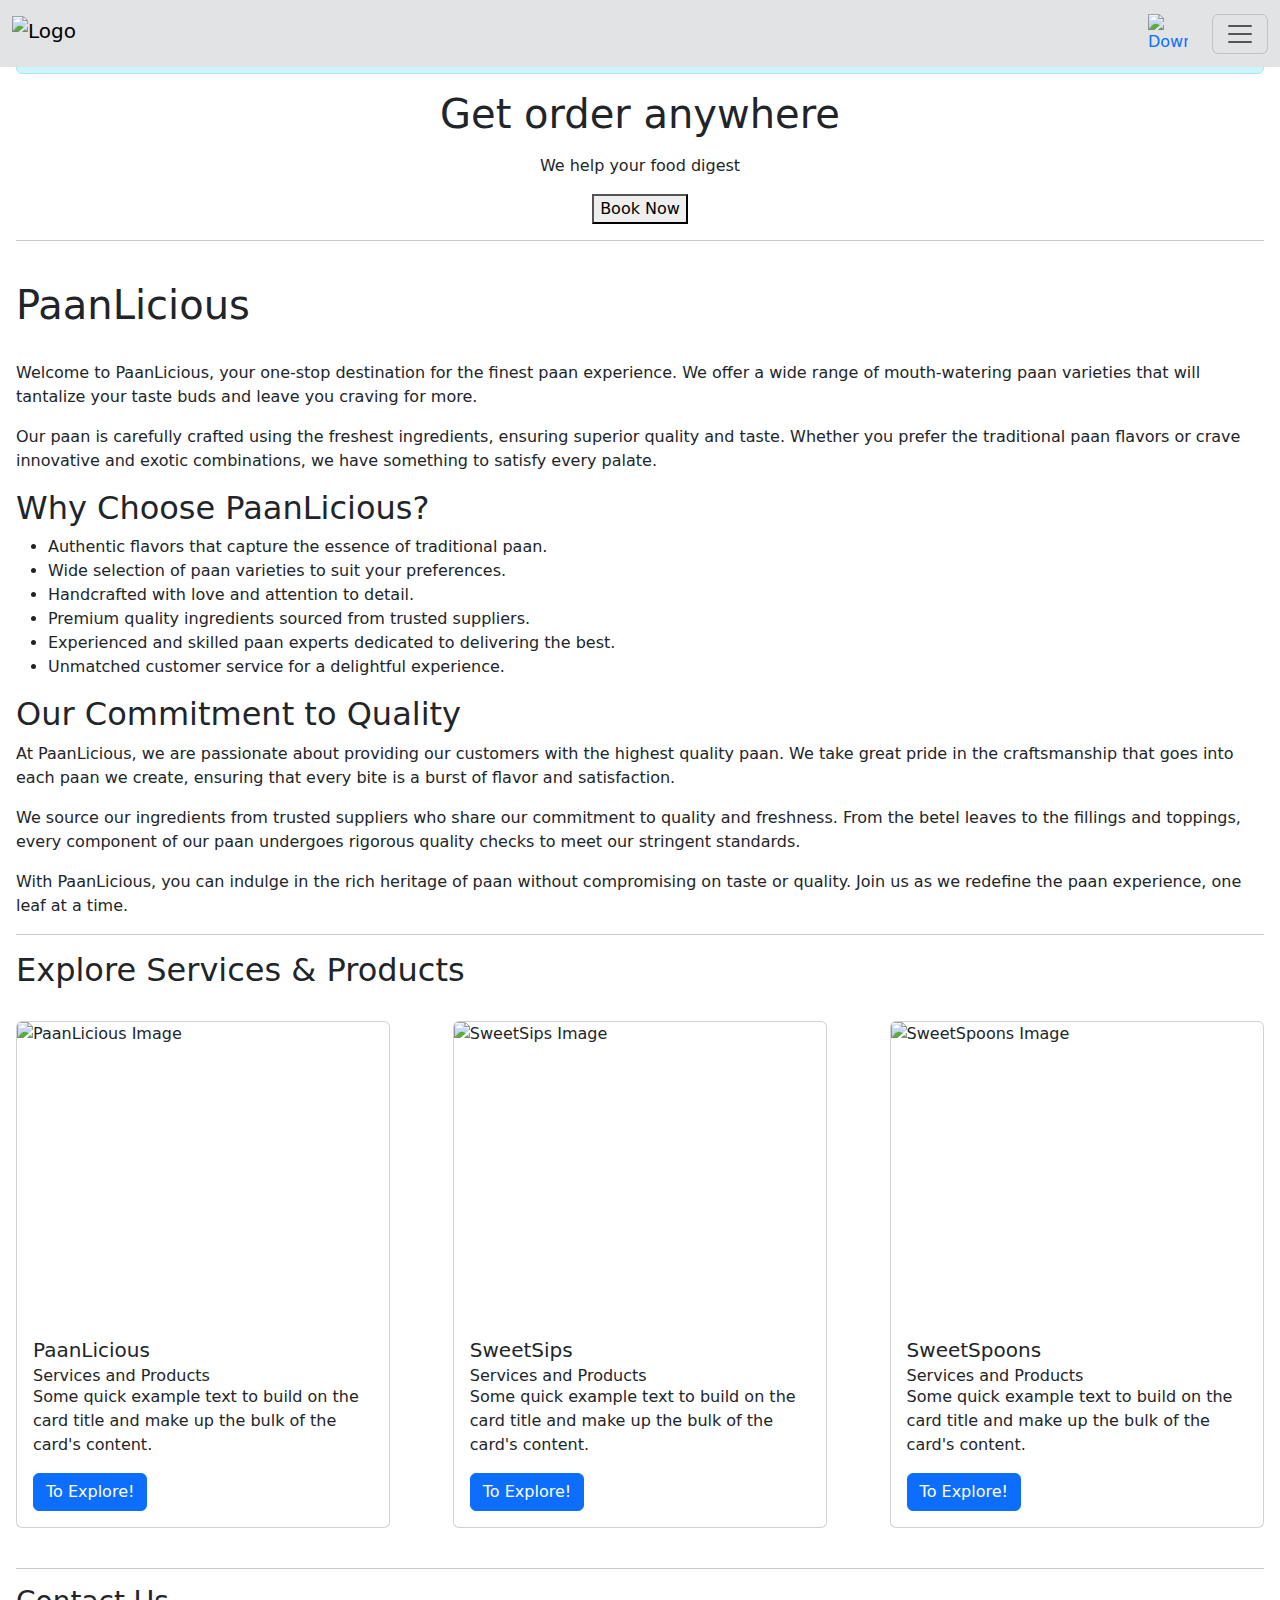
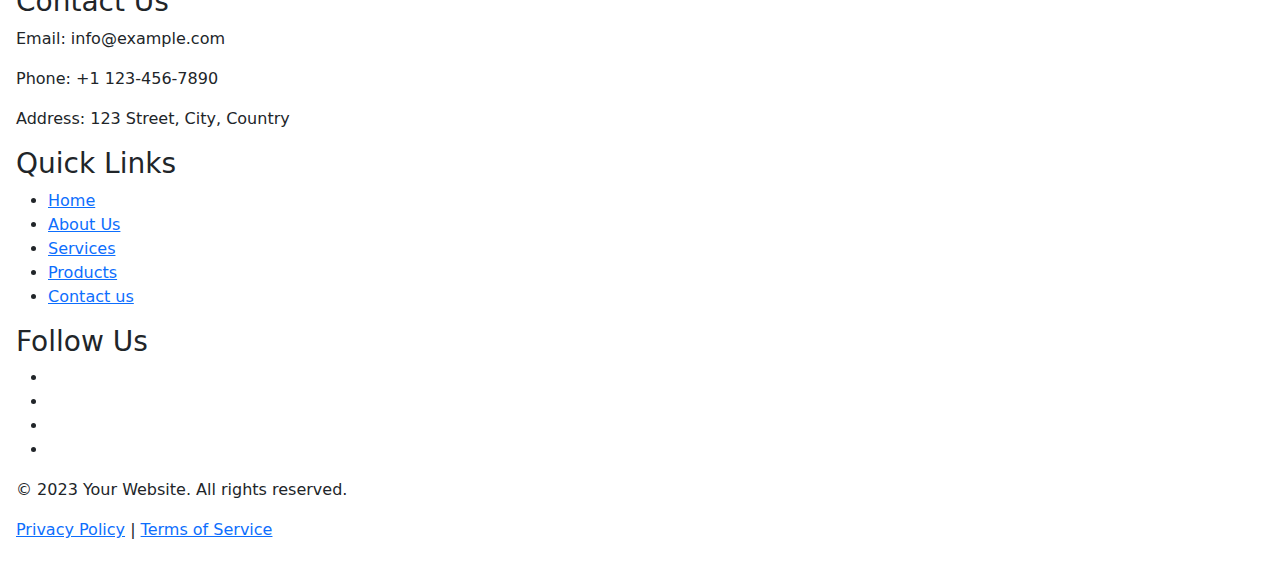
==== index.html @ 0240921f "Add files via upload" ====
<!DOCTYPE html>
<html lang="en">

<head>
    <meta charset="UTF-8">
    <meta http-equiv="X-UA-Compatible" content="IE=edge">
    <meta name="viewport" content="width=device-width, initial-scale=1.0">
    <link href="https://cdn.jsdelivr.net/npm/bootstrap@5.3.0/dist/css/bootstrap.min.css" rel="stylesheet">
    <link href="https://getbootstrap.com/docs/5.3/assets/css/docs.css" rel="stylesheet">
    <link rel="stylesheet" href="https://fonts.googleapis.com/css2?family=Material+Symbols+Outlined:opsz,wght,FILL,GRAD@20..48,100..700,0..1,-50..200" />
    <script src="https://cdn.jsdelivr.net/npm/bootstrap@5.3.0/dist/js/bootstrap.bundle.min.js"></script>
    <link rel="stylesheet" href="CSS/index.css">
    <script src="https://kit.fontawesome.com/20c5629a29.js" crossorigin="anonymous"></script>
    <!--A Title-->
    <title>PAANLICIOUS</title>
    <!--For Favicon-->
    <link rel="icon" type="image/jpg" href="images/logo 3.jpg">
    <style>
        .card-container {
            display: flex;
            justify-content: space-between;
        }

        .card {
            flex-basis: 30%;
        }
        
    
    </style>
</head>

<body class="p-3 m-0 border-0 bd-example m-0 border-0">
    <nav class="navbar bg-secondary-subtle fixed-top">
        <div class="container-fluid">

            <a class="navbar-brand" href="index.html">
                <img src="images/logo-4.jpeg" alt="Logo" width="200" height="38" class="d-inline-block align-text-top">
            </a>
            <div class="d-flex">
                <a class="material-symbols-rounded me-4 mb-2 mb-sm-0" href="Docs/sivananda adhaar (2).pdf" target="_blank" download="Paanlicious Brochure">
                    <img src="images/Download button.png" alt="Download Brochure logo" width="40" height="40" class="d-inline-block">
                </a>
                <button class="navbar-toggler" type="button" data-bs-toggle="offcanvas" data-bs-target="#offcanvasNavbar" aria-controls="offcanvasNavbar" aria-label="Toggle navigation">
                    <span class="navbar-toggler-icon"></span>
                </button>
            </div>
                
                
            <div class="offcanvas offcanvas-end" tabindex="-1" id="offcanvasNavbar" aria-labelledby="offcanvasNavbarLabel">
                <div class="offcanvas-header bg-secondary-subtle">
                    <h5 class="offcanvas-title" id="offcanvasNavbarLabel">MENU</h5>
                    <button type="button" class="btn-close" data-bs-dismiss="offcanvas" aria-label="Close"></button>
                </div>

                <div class="offcanvas-body">
                    <ul class="navbar-nav justify-content-end flex-grow-1 pe-3">
                        <li class="nav-item">
                        <a class="nav-link" aria-current="page" href="MyProfile.html">My Profile</a>                        </li>
                        <li class="nav-item">
                        <a class="nav-link" href="#">Order History</a>
                        </li>
                        <li class="nav-item dropdown">
                            <a class="nav-link dropdown-toggle" href="#" role="button" data-bs-toggle="dropdown" aria-expanded="false">
                                Explore Products & Services
                            </a>
                            <ul class="dropdown-menu">
                                <li><a class="dropdown-item" href="PaanLicious.html">PaanLicious</a></li>
                                <li><a class="dropdown-item" href="SweetSips.html">SweetSips</a></li>
                                <li><a class="dropdown-item" href="SweetSpoons.html">SweetSpoons</a></li>
                            </ul>
                        </li>
                        <li class="nav-item">
                            <a class="nav-link" href="AboutUs.html">About Us</a>
                        </li>
                        <li class="nav-item">
                            <a class="nav-link" href="ContactUs.html">Contact Us</a>
                        </li>
                    </ul>
                        <form class="d-flex mt-3" role="search">
                            <input class="form-control me-2" type="search" placeholder="Search" aria-label="Search">
                            <button class="btn btn-outline-info" type="submit">Search</button>
                        </form>
                </div>
            </div>
        </div>
    </nav>
    <header>
        <!--Alert message-->
        <div class="alert alert-info alert-dismissible fade show" role="alert">
            <strong>Hey buddy!</strong> first it's better to download and check our Brochure on the top.
            <button type="button" class="btn-close" data-bs-dismiss="alert" aria-label="Close"></button>
        </div>
        <!--center Banner-->
        <div class="banner-section-bg-container d-flex justify-content-center flex-column">
            <div class="text-center">
                <h1 class="banner-heading mb-3">Get order anywhere</h1>
                <p class="banner-caption">We help your food digest</p>
                <button class="custom-outline-button">Book Now</button>
            </div>
        </div>
    </header><hr><br>
    <!--why choose us-->
    </div>
    <h1>PaanLicious</h1>
    <br>
    <p>Welcome to PaanLicious, your one-stop destination for the finest paan experience. We offer a wide range of mouth-watering paan varieties that will tantalize your taste buds and leave you craving for more.</p>
    <p>Our paan is carefully crafted using the freshest ingredients, ensuring superior quality and taste. Whether you prefer the traditional paan flavors or crave innovative and exotic combinations, we have something to satisfy every palate.</p>
    <div class="benefits">
    <h2>Why Choose PaanLicious?</h2>
    <ul>
        <li>Authentic flavors that capture the essence of traditional paan.</li>
        <li>Wide selection of paan varieties to suit your preferences.</li>
        <li>Handcrafted with love and attention to detail.</li>
        <li>Premium quality ingredients sourced from trusted suppliers.</li>
        <li>Experienced and skilled paan experts dedicated to delivering the best.</li>
        <li>Unmatched customer service for a delightful experience.</li>
    </ul>
    </div>
    <div class="disadvantages">
    <h2>Our Commitment to Quality</h2>
    <p>At PaanLicious, we are passionate about providing our customers with the highest quality paan. We take great pride in the craftsmanship that goes into each paan we create, ensuring that every bite is a burst of flavor and satisfaction.</p>
    <p>We source our ingredients from trusted suppliers who share our commitment to quality and freshness. From the betel leaves to the fillings and toppings, every component of our paan undergoes rigorous quality checks to meet our stringent standards.</p>
    <p>With PaanLicious, you can indulge in the rich heritage of paan without compromising on taste or quality. Join us as we redefine the paan experience, one leaf at a time.</p>
    </div>
    <hr>
    <!--Place holders-->
    <div class="explore">
        <h2>Explore Services & Products</h2>
        <br>
        <div class="card-container">
            <div class="card">
                <img src="images/paan.jpg" height="300" class="card-img-top" alt="PaanLicious Image">
                <div class="card-body">
                    <h5 class="card-title">PaanLicious</h5>
                    <h6 class="card-subtitle">Services and Products</h6>
                    <p class="card-text">Some quick example text to build on the card title and make up the bulk of the card's content.</p>
                    <a href="PaanLicious.html" class="btn btn-primary">To Explore!</a>
                </div>
            </div>
            <div class="card">
                <img src="images/PaanLicious is an en (7).jpg" height="300" class="card-img-top" alt="SweetSips Image">
                <div class="card-body">
                    <h5 class="card-title">SweetSips</h5>
                    <h6 class="card-subtitle">Services and Products</h6>
                    <p class="card-text">Some quick example text to build on the card title and make up the bulk of the card's content.</p>
                    <a href="SweetSips.html" class="btn btn-primary">To Explore!</a>
                </div>
            </div>
            <div class="card">
                <img src="images/a variety of icecrea (1).jpg" height="300" class="card-img-top" alt="SweetSpoons Image">
                <div class="card-body">
                    <h5 class="card-title">SweetSpoons</h5>
                    <h6 class="card-subtitle">Services and Products</h6>
                    <p class="card-text">Some quick example text to build on the card title and make up the bulk of the card's content.</p>
                    <a href="SweetSpoons.html" class="btn btn-primary">To Explore!</a>
                </div>
            </div>
        </div>
    </div>
    <br><hr>
    <footer >
        <div class="footer-content">
          <div class="footer-contact">
            <h3>Contact Us</h3>
            <p>Email: info@example.com</p>
            <p>Phone: +1 123-456-7890</p>
            <p>Address: 123 Street, City, Country</p>
          </div>
          <div class="footer-links">
            <h3>Quick Links</h3>
            <ul>
              <li><a href="Test0.html">Home</a></li>
              <li><a href="AboutUs.html">About Us</a></li>
              <li><a href="PaanLicious.html">Services</a></li>
              <li><a href="PaanLicious.html">Products</a></li>

              <li><a href="ContactUs.html">Contact us</a></li>
            </ul>
          </div>
          <div class="footer-social">
            <h3>Follow Us</h3>
            <ul>
              <li><a href="https://facebook.com"><i class="fab fa-facebook"></i></a></li>
              <li><a href="https://twitter.com"><i class="fab fa-twitter"></i></a></li>
              <li><a href="https://instagram.com"><i class="fab fa-instagram"></i></a></li>
              <li><a href="https://linkedin.com"><i class="fab fa-linkedin"></i></a></li>
            </ul>
          </div>
        </div>
        <div class="footer-bottom">
          <p>&copy; 2023 Your Website. All rights reserved.</p>
          <p><a href="/privacy">Privacy Policy</a> | <a href="/terms">Terms of Service</a></p>
        </div>
      </footer>
      

</body>

</html>
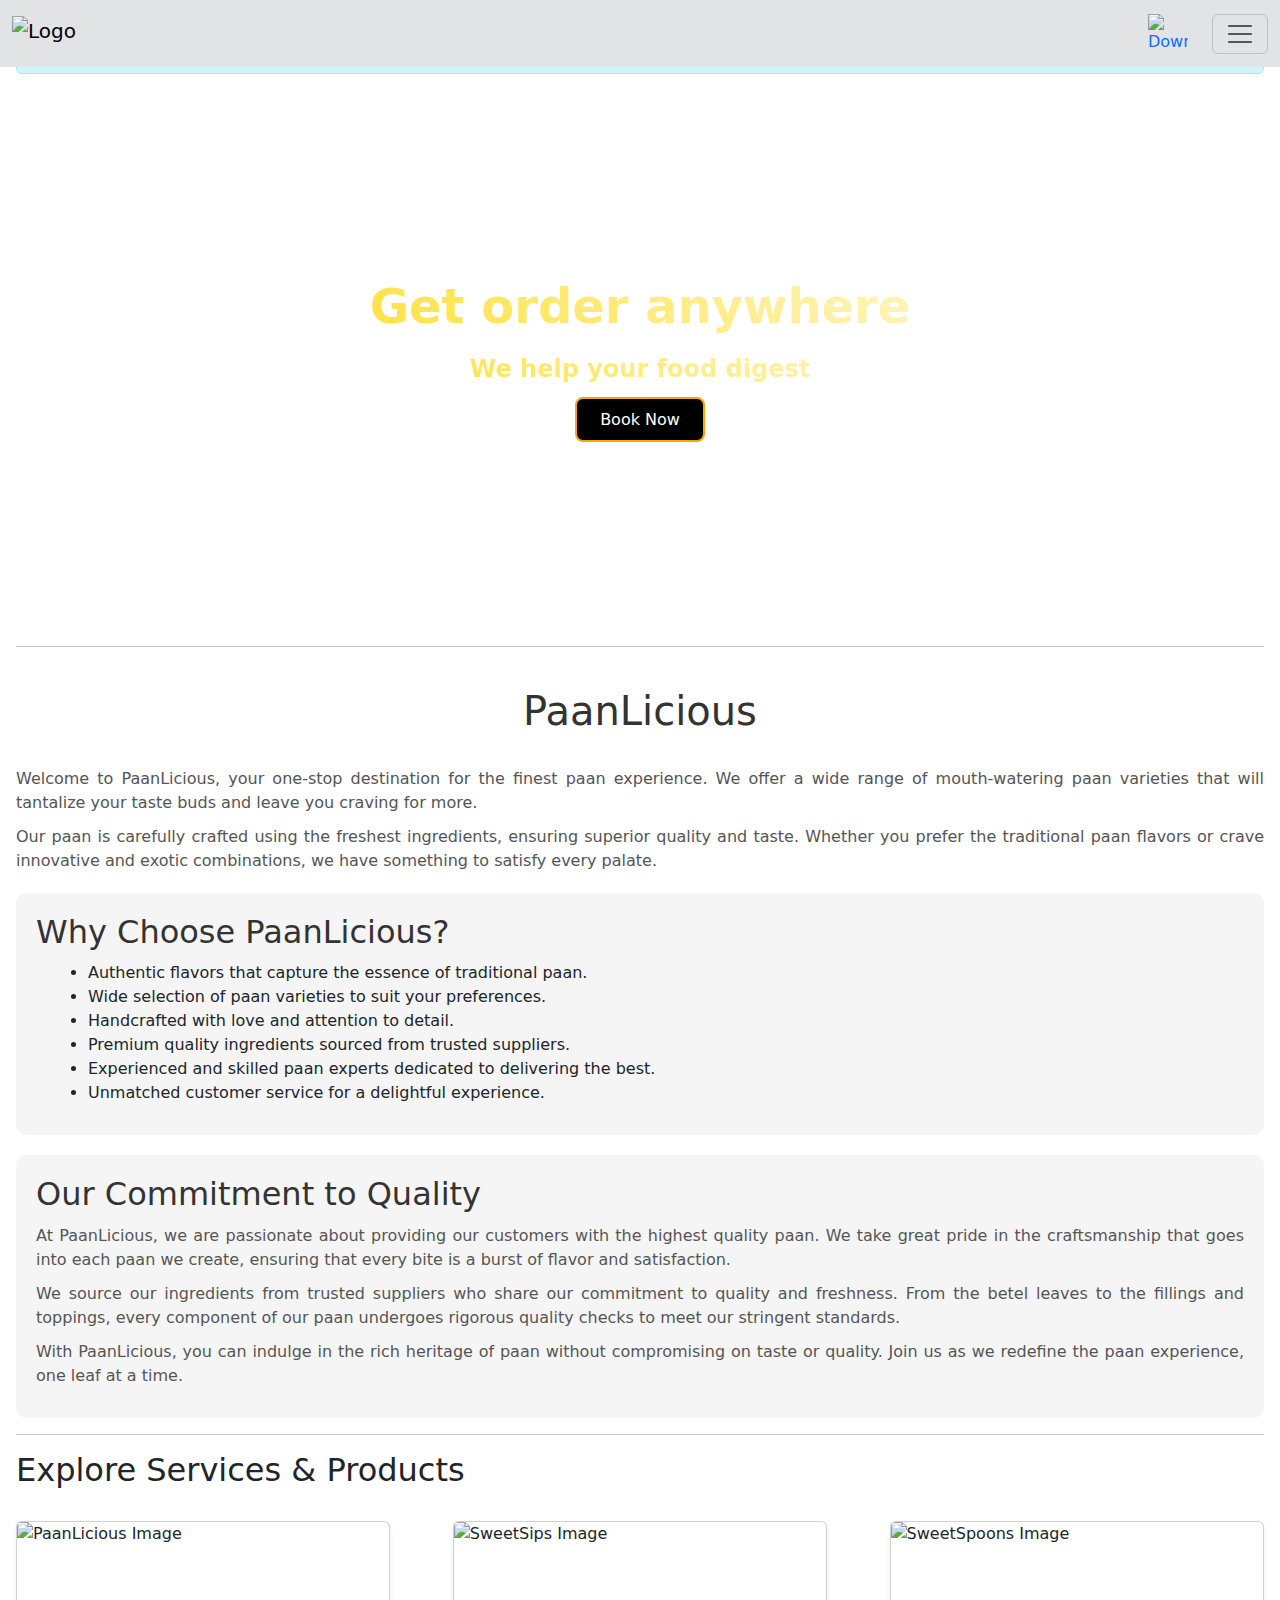
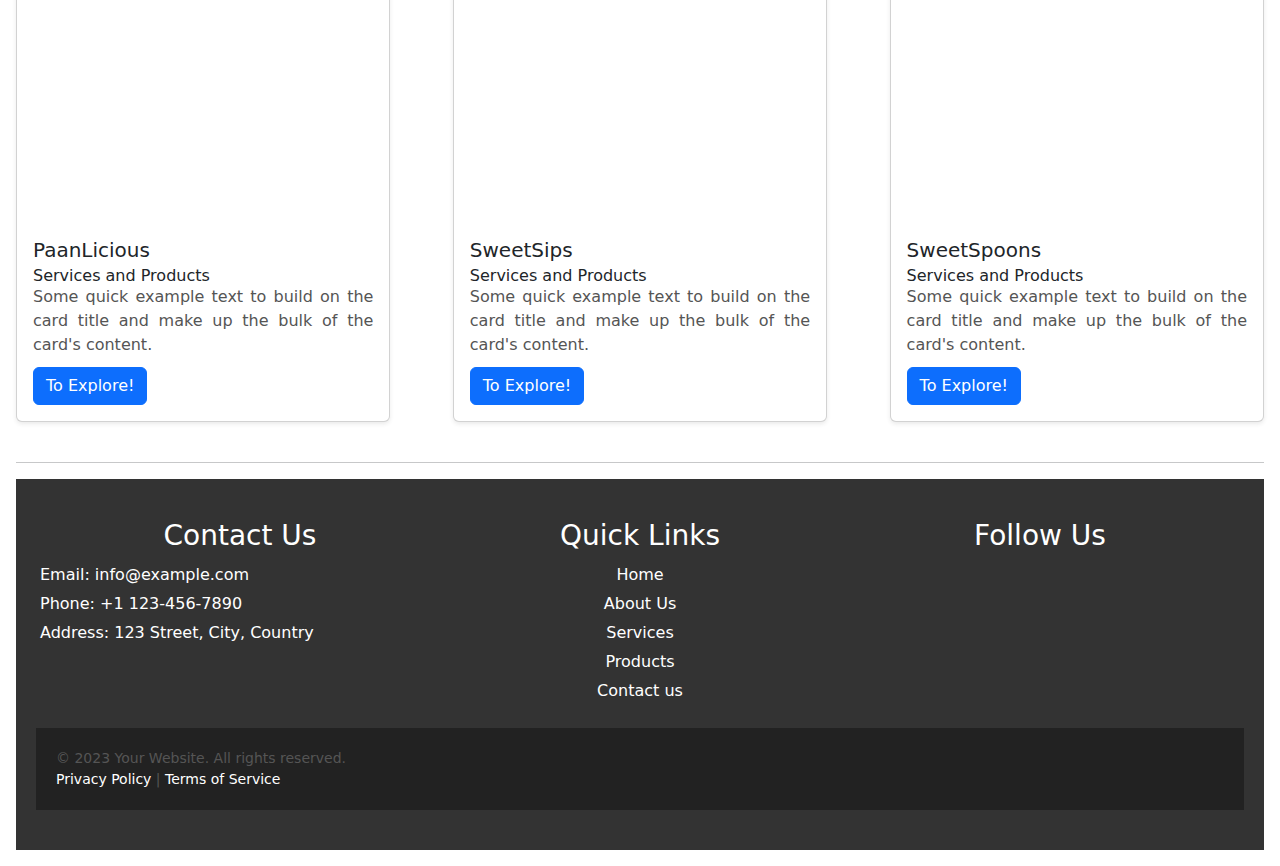
==== commit a27ad7c8: "Update index.html" ====
--- a/index.html
+++ b/index.html
@@ -9,7 +9,7 @@
     <link href="https://getbootstrap.com/docs/5.3/assets/css/docs.css" rel="stylesheet">
     <link rel="stylesheet" href="https://fonts.googleapis.com/css2?family=Material+Symbols+Outlined:opsz,wght,FILL,GRAD@20..48,100..700,0..1,-50..200" />
     <script src="https://cdn.jsdelivr.net/npm/bootstrap@5.3.0/dist/js/bootstrap.bundle.min.js"></script>
-    <link rel="stylesheet" href="CSS/index.css">
+    <link rel="stylesheet" href="index.css">
     <script src="https://kit.fontawesome.com/20c5629a29.js" crossorigin="anonymous"></script>
     <!--A Title-->
     <title>PAANLICIOUS</title>
--- a/index.css
+++ b/index.css
@@ -0,0 +1,315 @@
+@import url("https://fonts.googleapis.com/css2?family=Bree+Serif&family=Caveat:wght@400;700&family=Lobster&family=Monoton&family=Open+Sans:ital,wght@0,400;0,700;1,400;1,700&family=Playfair+Display+SC:ital,wght@0,400;0,700;1,700&family=Playfair+Display:ital,wght@0,400;0,700;1,700&family=Roboto:ital,wght@0,400;0,700;1,400;1,700&family=Source+Sans+Pro:ital,wght@0,400;0,700;1,700&family=Work+Sans:ital,wght@0,400;0,700;1,700&display=swap");
+
+.banner-section-bg-container {
+    background-image: url("../images/PaanLicious\ is\ an\ en\ \(4\).jpg");
+    height: 60vh;
+    background-size: cover;
+}
+
+.banner-heading {
+    background: linear-gradient(51deg,#ffd700, #ffffff);
+    -webkit-background-clip: text;
+    -webkit-text-fill-color: transparent;
+    font-size: 48px;
+    font-weight: bold;
+    
+}
+p {
+    color: #555;
+    text-align: justify;
+    line-height: 1.5;
+    margin-bottom: 10px;
+  }
+
+  .benefits {
+    background-color: #f5f5f5;
+    padding: 20px;
+    text-align: justify;
+    border-radius: 10px;
+    margin-top: 20px;
+  }
+
+  .benefits h2 {
+    color: #333;
+    text-align: justify;
+    margin-bottom: 10px;
+  }
+
+  .benefits ul {
+    list-style-type: disc;
+    margin-left: 20px;
+    margin-bottom: 10px;
+  }
+
+  .disadvantages {
+    background-color: #f5f5f5;
+    padding: 20px;
+    text-align: justify;
+    border-radius: 10px;
+    margin-top: 20px;
+  }
+
+  .disadvantages h2 {
+    color: #333;
+    margin-bottom: 10px;
+  }
+
+  .disadvantages ul {
+    list-style-type: disc;
+    margin-left: 20px;
+    margin-bottom: 10px;
+  }
+  .back-button-icon {
+    margin-right: 5px;
+  }
+
+  .back-button:hover {
+    background-color: #555;
+  }
+  h1 {
+    color: #333;
+    text-align: center;
+  }
+
+  .content {
+    background-color: #fff;
+    border-radius: 10px;
+    padding: 20px;
+    margin-bottom: 20px;
+    box-shadow: 0 2px 5px rgba(0, 0, 0, 0.1);
+  }
+
+  .note {
+    background-color: #fce8e8;
+    color: #cc0000;
+    text-align: justify;
+    padding: 10px;
+    border-radius: 5px;
+    margin-top: 20px;
+    font-weight: bold;
+  }
+
+.banner-caption {
+    background: linear-gradient(51deg,#ffd700, #ffffff);
+    -webkit-background-clip: text;
+    -webkit-text-fill-color: transparent;
+    font-size: 24px;
+    text-align: center;
+    font-weight: bold;
+}
+
+.custom-button {
+    color: white;
+    background-image: linear-gradient(#d0b200, #a58d00);
+    width: 130px;
+    height: 45px;
+    border-width: 0;
+    border-radius: 8px;
+    margin-right: 10px;
+}
+
+.custom-outline-button {
+    color: #ffffff;
+    background-color: black;
+    width: 130px;
+    height: 45px;
+    border-style: solid;
+    border-width: 2px;
+    border-color: #ffa500;
+    border-radius: 8px;
+}
+.card {
+    box-shadow: 0 2px 4px rgba(46, 45, 45, 0.1);
+  }
+.wcu-section {
+    background-color: #f9fbfe;
+}
+
+.wcu-section-heading {
+    color: #183b56;
+    font-family: "Roboto";
+    font-size: 28px;
+    font-weight: 700;
+}
+
+.wcu-section-description {
+    color: #5a7184;
+    font-family: "Roboto";
+    font-size: 16px;
+}
+
+.wcu-card {
+    text-align: center;
+    background-color: white;
+    border-style: solid;
+    border-width: 1px;
+    border-color: #e5eaf4;
+    border-radius: 16px;
+}
+
+.wcu-card-image {
+    width: 87px;
+    height: 90px;
+}
+
+.wcu-card-title {
+    color: #323f4b;
+    font-family: "Roboto";
+    font-size: 22px;
+    font-weight: 500;
+}
+
+.wcu-card-description {
+    color: #7b8794;
+    font-family: "Roboto";
+    font-size: 16px;
+}
+
+.offers {
+    color: #323f4b;
+    font-style: italic;
+    font-weight: 600;
+}
+
+.explore-menu-section {
+    background-color: white;
+}
+
+.menu-section-heading {
+    color: #183b56;
+    font-family: "Roboto";
+    font-size: 28px;
+    font-weight: 700;
+}
+
+.menu-item-image {
+    border-radius: 16px;
+}
+
+.menu-card-title {
+    color: #323f4b;
+    font-family: "Roboto";
+    font-size: 18px;
+    font-weight: 500;
+    margin-top: 24px;
+}
+
+.menu-item-link {
+    color: #d0b200;
+    font-family: "Roboto";
+    font-size: 14px;
+    font-weight: 500;
+}
+
+.menu-item-card {
+    border-radius: 16px;
+}
+
+
+
+.follow-us-section {
+    background-color: white;
+}
+
+.follow-us-section-heading {
+    text-align: center;
+    color: #183b56;
+    font-family: "Roboto";
+    font-size: 28px;
+    font-weight: 700;
+}
+footer {
+    background-color: #333;
+    color: #fff;
+    padding: 40px 20px;
+    text-align: center;
+  }
+  
+  .footer-content {
+    display: flex;
+    flex-wrap: wrap;
+    justify-content: space-between;
+    max-width: 1200px;
+    margin: 0 auto;
+  }
+  
+  .footer-contact,
+  .footer-links,
+  .footer-social {
+    flex: 1 1 300px;
+    margin-bottom: 20px;
+  }
+  
+  .footer-contact h3,
+  .footer-links h3,
+  .footer-social h3 {
+    color: #fff;
+    margin-bottom: 10px;
+  }
+  
+  .footer-contact p,
+  .footer-links ul,
+  .footer-social ul {
+    color: #fff;
+    margin: 0;
+    padding: 0;
+    list-style: none;
+  }
+  
+  .footer-contact p {
+    margin-bottom: 5px;
+  }
+  
+  .footer-links ul li {
+    margin-bottom: 5px;
+  }
+  
+  .footer-links ul li a {
+    color: #fff;
+    text-decoration: none;
+  }
+  
+  .footer-links ul li a:hover {
+    text-decoration: underline;
+  }
+  
+  .footer-social ul {
+    display: flex;
+    justify-content: center;
+  }
+  
+  .footer-social ul li {
+    margin: 0 5px;
+  }
+  
+  .footer-social ul li a {
+    color: #fff;
+    text-decoration: none;
+    font-size: 20px;
+    transition: color 0.3s ease;
+  }
+  
+  .footer-social ul li a:hover {
+    color: #999;
+  }
+  
+  .footer-bottom {
+    background-color: #222;
+    padding: 20px;
+    font-size: 14px;
+    text-align: center;
+  }
+  
+  .footer-bottom p {
+    margin: 0;
+  }
+  
+  .footer-bottom a {
+    color: #fff;
+    text-decoration: none;
+  }
+  
+  .footer-bottom a:hover {
+    text-decoration: underline;
+  }
+  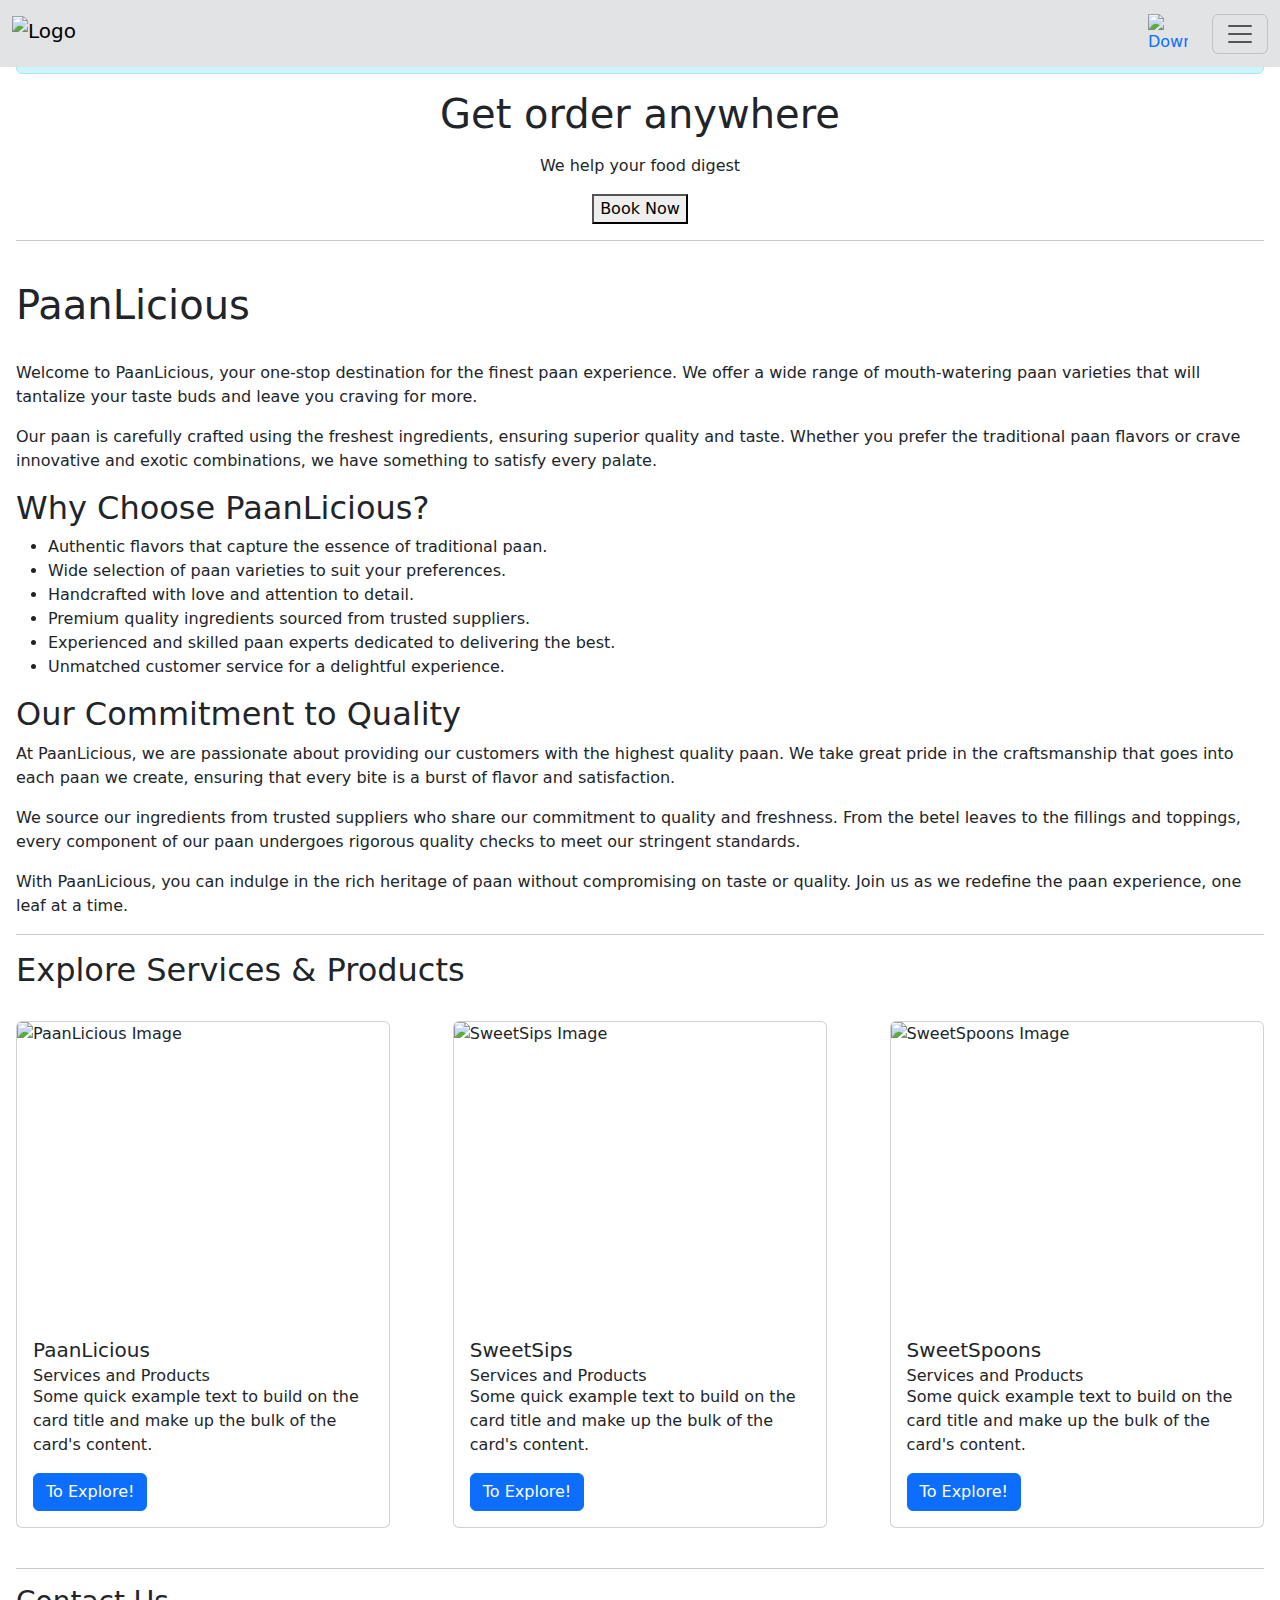
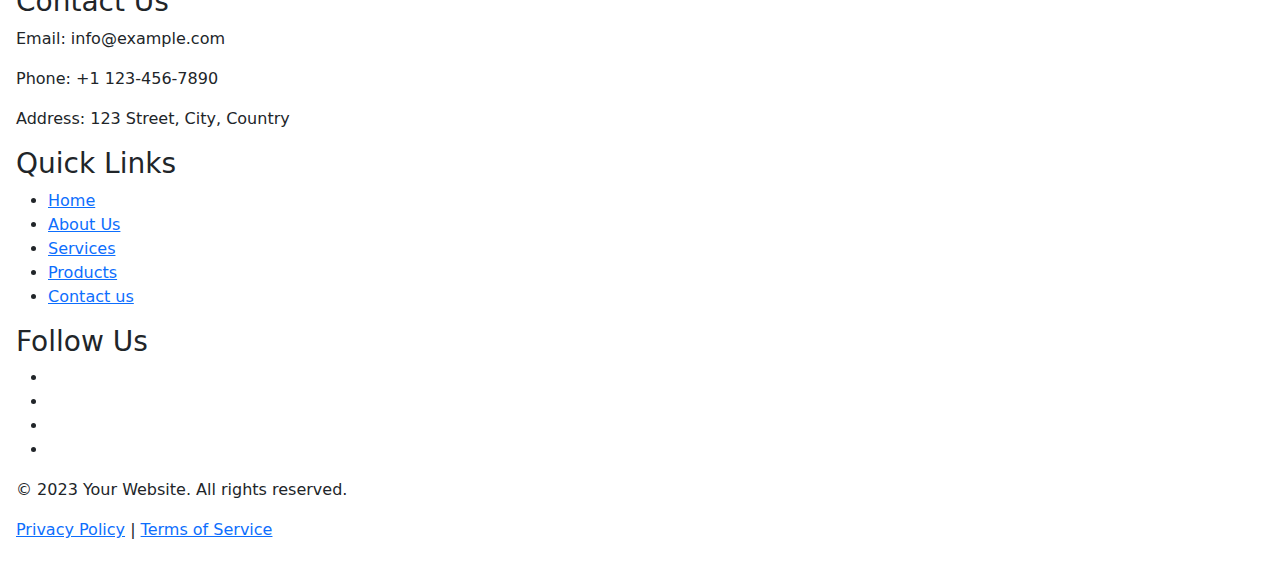
==== commit 83f8fab9: "Update index.html" ====
--- a/index.html
+++ b/index.html
@@ -9,7 +9,7 @@
     <link href="https://getbootstrap.com/docs/5.3/assets/css/docs.css" rel="stylesheet">
     <link rel="stylesheet" href="https://fonts.googleapis.com/css2?family=Material+Symbols+Outlined:opsz,wght,FILL,GRAD@20..48,100..700,0..1,-50..200" />
     <script src="https://cdn.jsdelivr.net/npm/bootstrap@5.3.0/dist/js/bootstrap.bundle.min.js"></script>
-    <link rel="stylesheet" href="index.css">
+    <link rel="stylesheet" href="PaanBasket/index.css">
     <script src="https://kit.fontawesome.com/20c5629a29.js" crossorigin="anonymous"></script>
     <!--A Title-->
     <title>PAANLICIOUS</title>
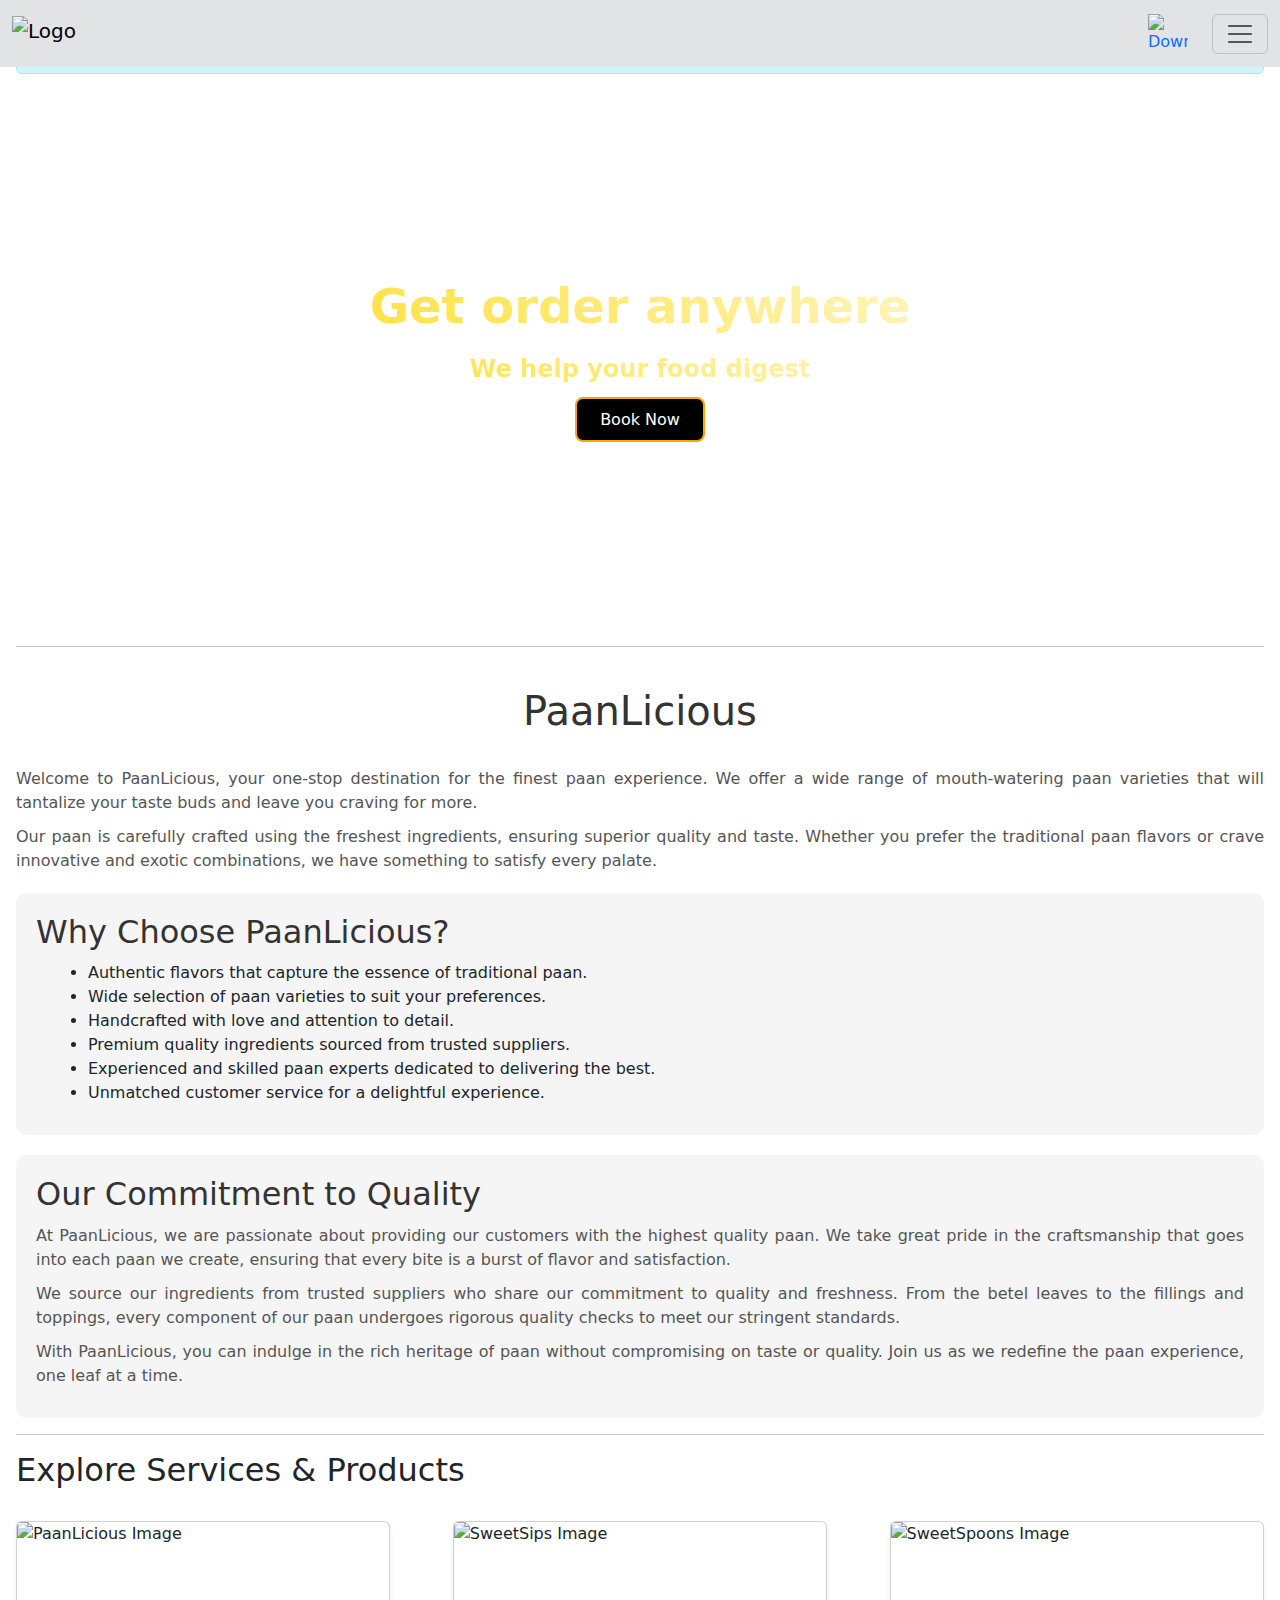
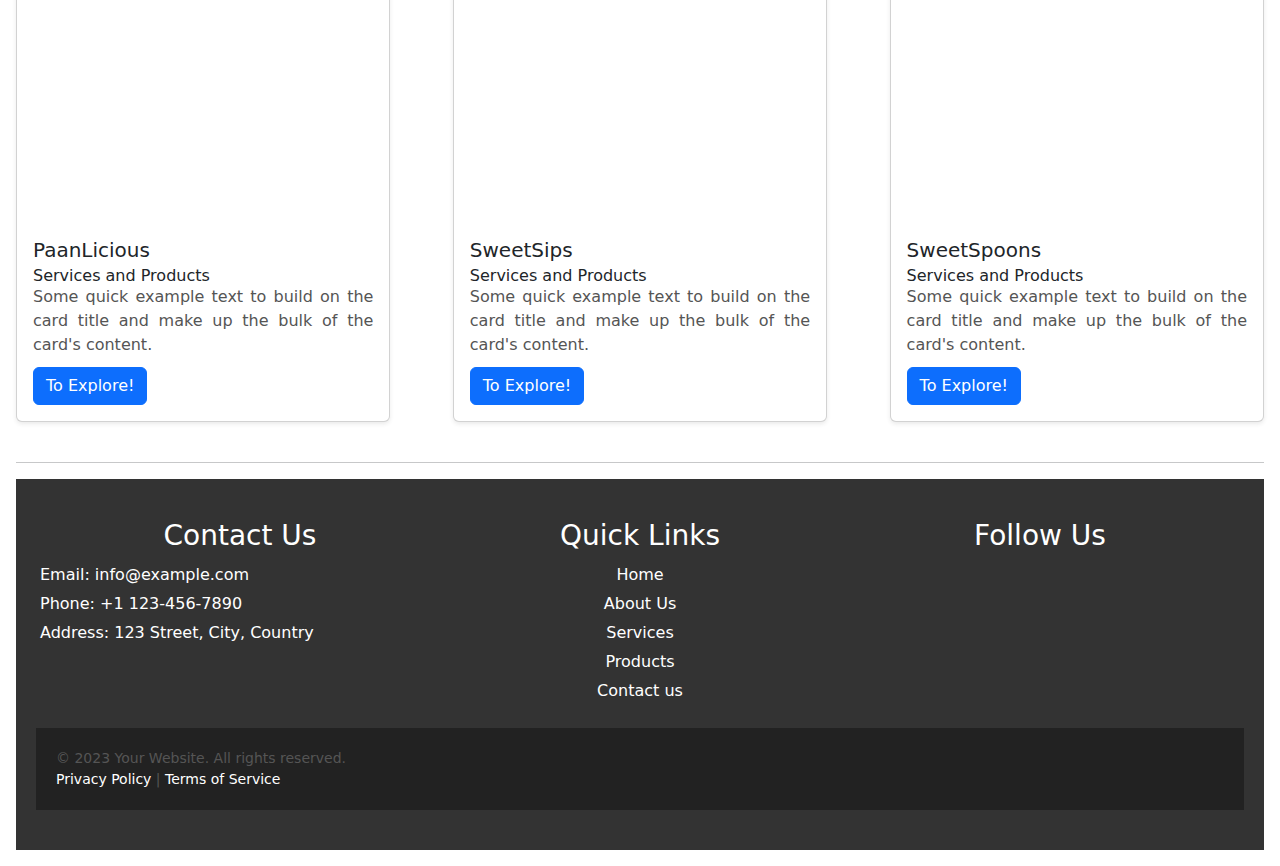
==== commit cb0f5da3: "Update index.html" ====
--- a/index.html
+++ b/index.html
@@ -9,12 +9,12 @@
     <link href="https://getbootstrap.com/docs/5.3/assets/css/docs.css" rel="stylesheet">
     <link rel="stylesheet" href="https://fonts.googleapis.com/css2?family=Material+Symbols+Outlined:opsz,wght,FILL,GRAD@20..48,100..700,0..1,-50..200" />
     <script src="https://cdn.jsdelivr.net/npm/bootstrap@5.3.0/dist/js/bootstrap.bundle.min.js"></script>
-    <link rel="stylesheet" href="PaanBasket/index.css">
+    <link rel="stylesheet" href="index.css">
     <script src="https://kit.fontawesome.com/20c5629a29.js" crossorigin="anonymous"></script>
     <!--A Title-->
     <title>PAANLICIOUS</title>
     <!--For Favicon-->
-    <link rel="icon" type="image/jpg" href="images/logo 3.jpg">
+    <link rel="icon" type="image/jpg" href="logo 3.jpg">
     <style>
         .card-container {
             display: flex;
--- a/index.css
+++ b/index.css
@@ -0,0 +1,315 @@
+@import url("https://fonts.googleapis.com/css2?family=Bree+Serif&family=Caveat:wght@400;700&family=Lobster&family=Monoton&family=Open+Sans:ital,wght@0,400;0,700;1,400;1,700&family=Playfair+Display+SC:ital,wght@0,400;0,700;1,700&family=Playfair+Display:ital,wght@0,400;0,700;1,700&family=Roboto:ital,wght@0,400;0,700;1,400;1,700&family=Source+Sans+Pro:ital,wght@0,400;0,700;1,700&family=Work+Sans:ital,wght@0,400;0,700;1,700&display=swap");
+
+.banner-section-bg-container {
+    background-image: url("../images/PaanLicious\ is\ an\ en\ \(4\).jpg");
+    height: 60vh;
+    background-size: cover;
+}
+
+.banner-heading {
+    background: linear-gradient(51deg,#ffd700, #ffffff);
+    -webkit-background-clip: text;
+    -webkit-text-fill-color: transparent;
+    font-size: 48px;
+    font-weight: bold;
+    
+}
+p {
+    color: #555;
+    text-align: justify;
+    line-height: 1.5;
+    margin-bottom: 10px;
+  }
+
+  .benefits {
+    background-color: #f5f5f5;
+    padding: 20px;
+    text-align: justify;
+    border-radius: 10px;
+    margin-top: 20px;
+  }
+
+  .benefits h2 {
+    color: #333;
+    text-align: justify;
+    margin-bottom: 10px;
+  }
+
+  .benefits ul {
+    list-style-type: disc;
+    margin-left: 20px;
+    margin-bottom: 10px;
+  }
+
+  .disadvantages {
+    background-color: #f5f5f5;
+    padding: 20px;
+    text-align: justify;
+    border-radius: 10px;
+    margin-top: 20px;
+  }
+
+  .disadvantages h2 {
+    color: #333;
+    margin-bottom: 10px;
+  }
+
+  .disadvantages ul {
+    list-style-type: disc;
+    margin-left: 20px;
+    margin-bottom: 10px;
+  }
+  .back-button-icon {
+    margin-right: 5px;
+  }
+
+  .back-button:hover {
+    background-color: #555;
+  }
+  h1 {
+    color: #333;
+    text-align: center;
+  }
+
+  .content {
+    background-color: #fff;
+    border-radius: 10px;
+    padding: 20px;
+    margin-bottom: 20px;
+    box-shadow: 0 2px 5px rgba(0, 0, 0, 0.1);
+  }
+
+  .note {
+    background-color: #fce8e8;
+    color: #cc0000;
+    text-align: justify;
+    padding: 10px;
+    border-radius: 5px;
+    margin-top: 20px;
+    font-weight: bold;
+  }
+
+.banner-caption {
+    background: linear-gradient(51deg,#ffd700, #ffffff);
+    -webkit-background-clip: text;
+    -webkit-text-fill-color: transparent;
+    font-size: 24px;
+    text-align: center;
+    font-weight: bold;
+}
+
+.custom-button {
+    color: white;
+    background-image: linear-gradient(#d0b200, #a58d00);
+    width: 130px;
+    height: 45px;
+    border-width: 0;
+    border-radius: 8px;
+    margin-right: 10px;
+}
+
+.custom-outline-button {
+    color: #ffffff;
+    background-color: black;
+    width: 130px;
+    height: 45px;
+    border-style: solid;
+    border-width: 2px;
+    border-color: #ffa500;
+    border-radius: 8px;
+}
+.card {
+    box-shadow: 0 2px 4px rgba(46, 45, 45, 0.1);
+  }
+.wcu-section {
+    background-color: #f9fbfe;
+}
+
+.wcu-section-heading {
+    color: #183b56;
+    font-family: "Roboto";
+    font-size: 28px;
+    font-weight: 700;
+}
+
+.wcu-section-description {
+    color: #5a7184;
+    font-family: "Roboto";
+    font-size: 16px;
+}
+
+.wcu-card {
+    text-align: center;
+    background-color: white;
+    border-style: solid;
+    border-width: 1px;
+    border-color: #e5eaf4;
+    border-radius: 16px;
+}
+
+.wcu-card-image {
+    width: 87px;
+    height: 90px;
+}
+
+.wcu-card-title {
+    color: #323f4b;
+    font-family: "Roboto";
+    font-size: 22px;
+    font-weight: 500;
+}
+
+.wcu-card-description {
+    color: #7b8794;
+    font-family: "Roboto";
+    font-size: 16px;
+}
+
+.offers {
+    color: #323f4b;
+    font-style: italic;
+    font-weight: 600;
+}
+
+.explore-menu-section {
+    background-color: white;
+}
+
+.menu-section-heading {
+    color: #183b56;
+    font-family: "Roboto";
+    font-size: 28px;
+    font-weight: 700;
+}
+
+.menu-item-image {
+    border-radius: 16px;
+}
+
+.menu-card-title {
+    color: #323f4b;
+    font-family: "Roboto";
+    font-size: 18px;
+    font-weight: 500;
+    margin-top: 24px;
+}
+
+.menu-item-link {
+    color: #d0b200;
+    font-family: "Roboto";
+    font-size: 14px;
+    font-weight: 500;
+}
+
+.menu-item-card {
+    border-radius: 16px;
+}
+
+
+
+.follow-us-section {
+    background-color: white;
+}
+
+.follow-us-section-heading {
+    text-align: center;
+    color: #183b56;
+    font-family: "Roboto";
+    font-size: 28px;
+    font-weight: 700;
+}
+footer {
+    background-color: #333;
+    color: #fff;
+    padding: 40px 20px;
+    text-align: center;
+  }
+  
+  .footer-content {
+    display: flex;
+    flex-wrap: wrap;
+    justify-content: space-between;
+    max-width: 1200px;
+    margin: 0 auto;
+  }
+  
+  .footer-contact,
+  .footer-links,
+  .footer-social {
+    flex: 1 1 300px;
+    margin-bottom: 20px;
+  }
+  
+  .footer-contact h3,
+  .footer-links h3,
+  .footer-social h3 {
+    color: #fff;
+    margin-bottom: 10px;
+  }
+  
+  .footer-contact p,
+  .footer-links ul,
+  .footer-social ul {
+    color: #fff;
+    margin: 0;
+    padding: 0;
+    list-style: none;
+  }
+  
+  .footer-contact p {
+    margin-bottom: 5px;
+  }
+  
+  .footer-links ul li {
+    margin-bottom: 5px;
+  }
+  
+  .footer-links ul li a {
+    color: #fff;
+    text-decoration: none;
+  }
+  
+  .footer-links ul li a:hover {
+    text-decoration: underline;
+  }
+  
+  .footer-social ul {
+    display: flex;
+    justify-content: center;
+  }
+  
+  .footer-social ul li {
+    margin: 0 5px;
+  }
+  
+  .footer-social ul li a {
+    color: #fff;
+    text-decoration: none;
+    font-size: 20px;
+    transition: color 0.3s ease;
+  }
+  
+  .footer-social ul li a:hover {
+    color: #999;
+  }
+  
+  .footer-bottom {
+    background-color: #222;
+    padding: 20px;
+    font-size: 14px;
+    text-align: center;
+  }
+  
+  .footer-bottom p {
+    margin: 0;
+  }
+  
+  .footer-bottom a {
+    color: #fff;
+    text-decoration: none;
+  }
+  
+  .footer-bottom a:hover {
+    text-decoration: underline;
+  }
+  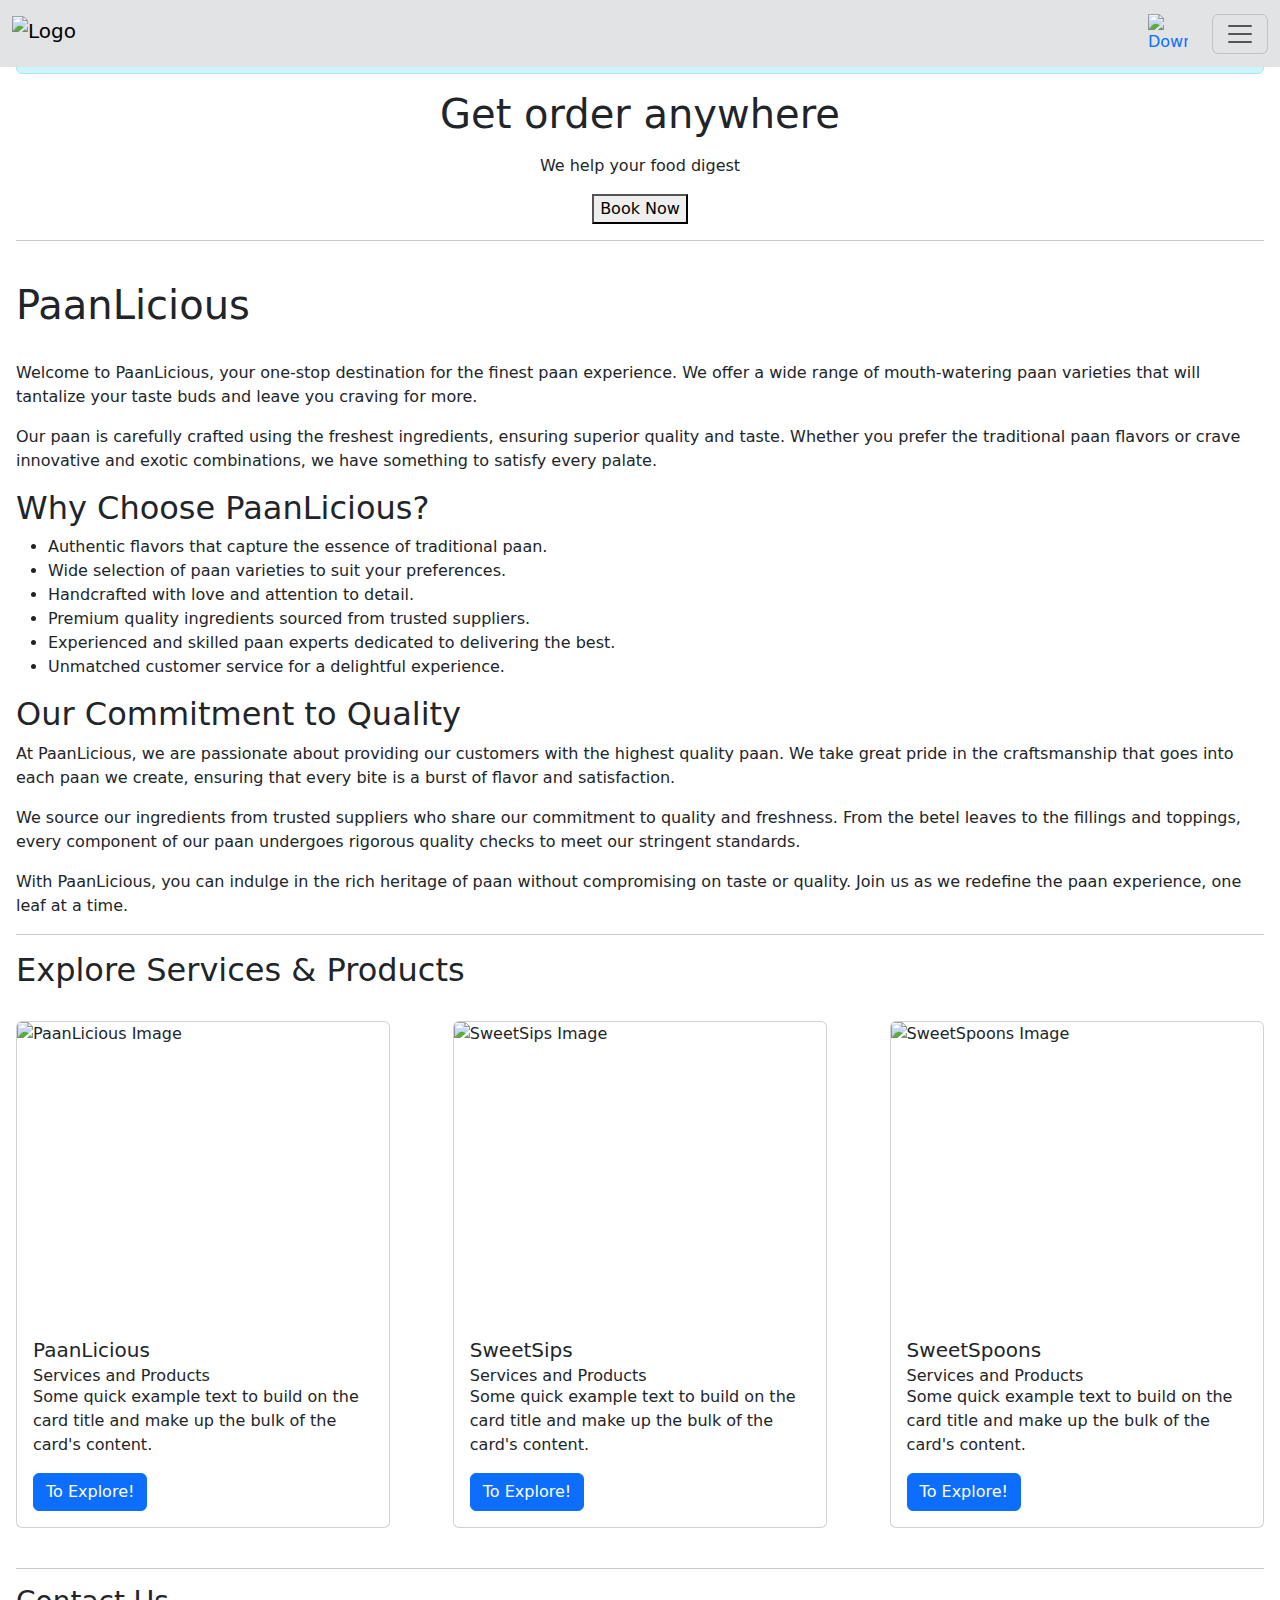
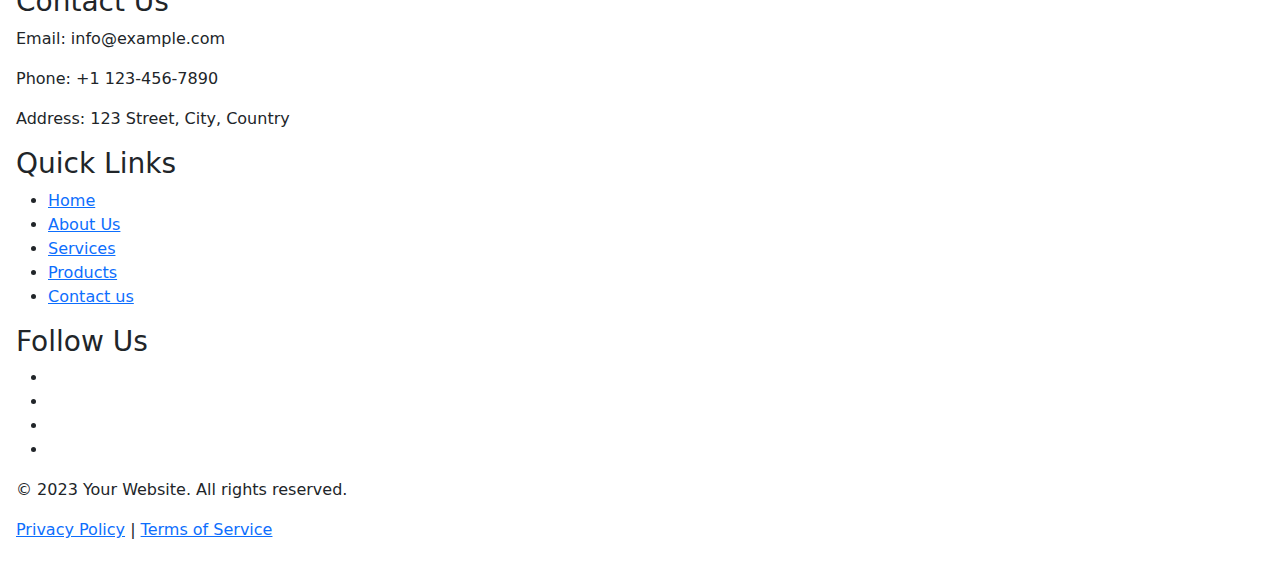
==== commit 3b472eba: "Update index.html" ====
--- a/index.html
+++ b/index.html
@@ -9,7 +9,7 @@
     <link href="https://getbootstrap.com/docs/5.3/assets/css/docs.css" rel="stylesheet">
     <link rel="stylesheet" href="https://fonts.googleapis.com/css2?family=Material+Symbols+Outlined:opsz,wght,FILL,GRAD@20..48,100..700,0..1,-50..200" />
     <script src="https://cdn.jsdelivr.net/npm/bootstrap@5.3.0/dist/js/bootstrap.bundle.min.js"></script>
-    <link rel="stylesheet" href="index.css">
+    <link rel="stylesheet" href="/PaanBasket/index.css">
     <script src="https://kit.fontawesome.com/20c5629a29.js" crossorigin="anonymous"></script>
     <!--A Title-->
     <title>PAANLICIOUS</title>
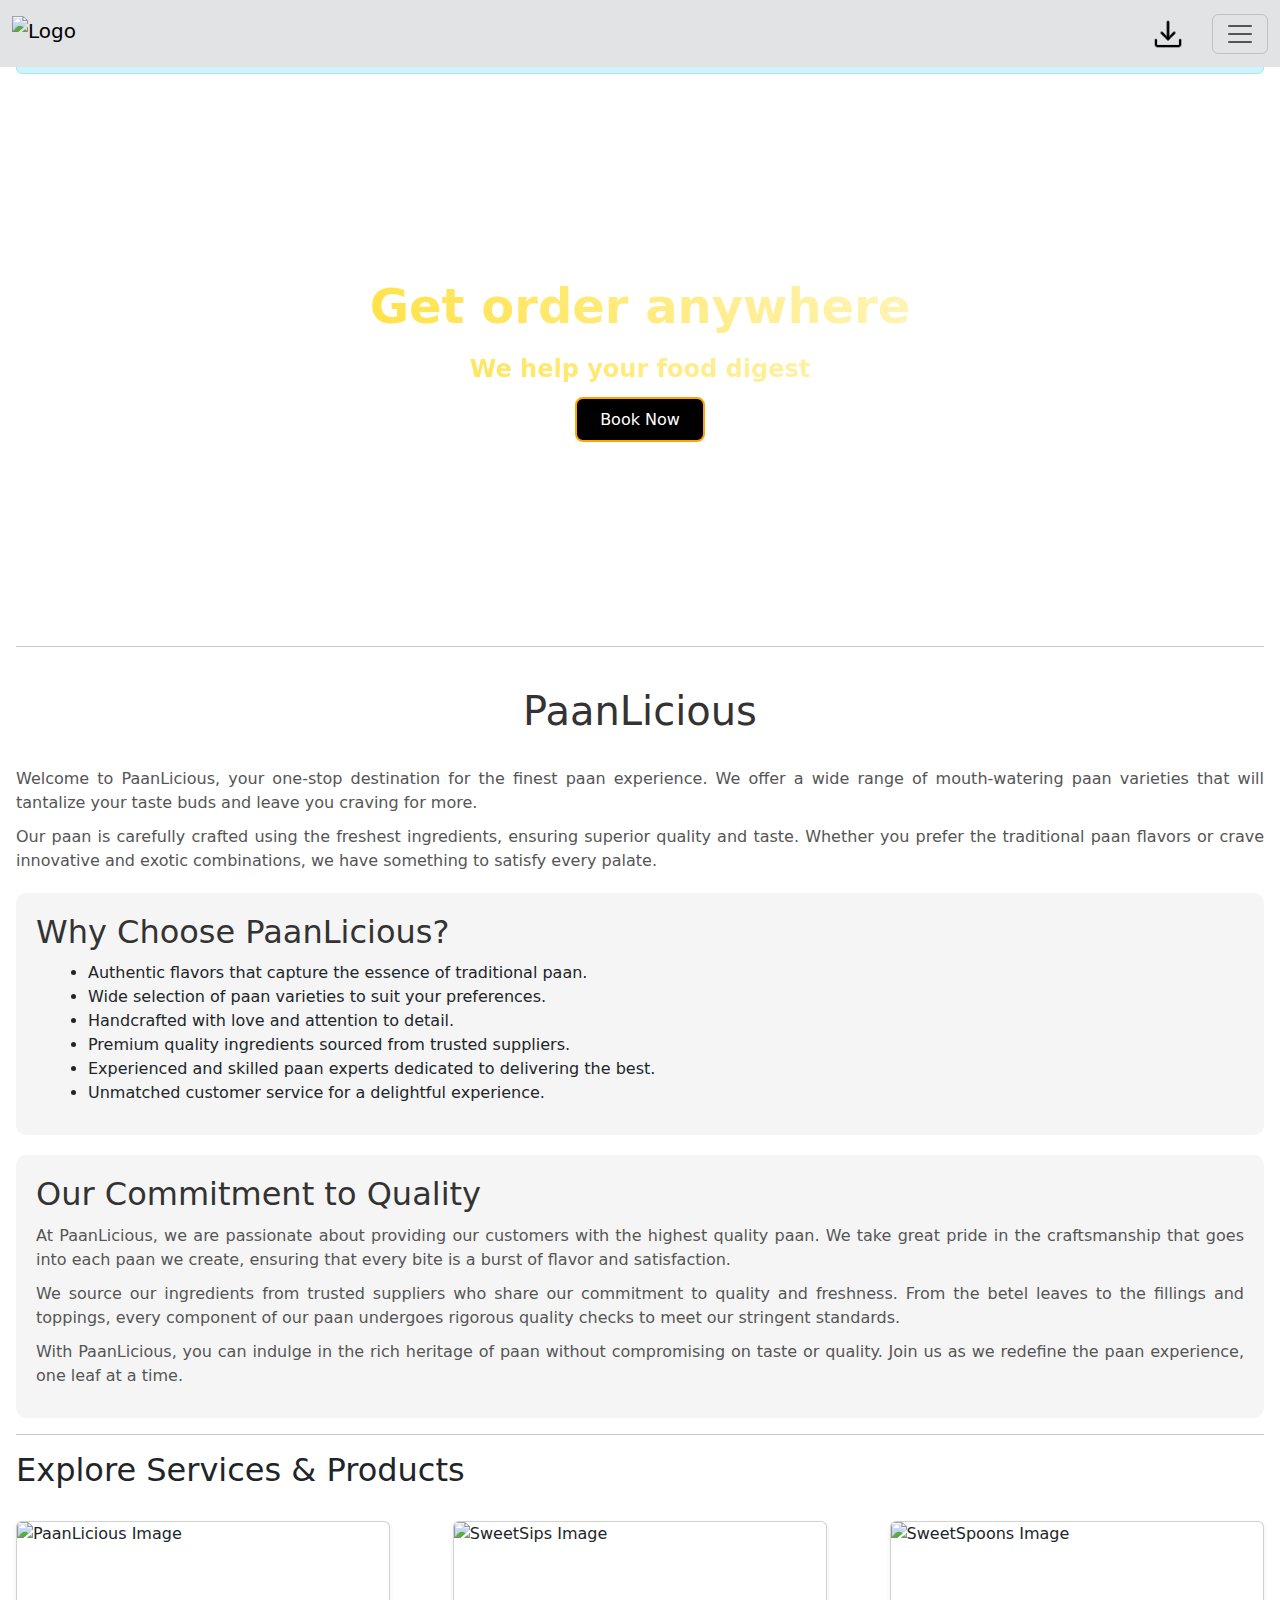
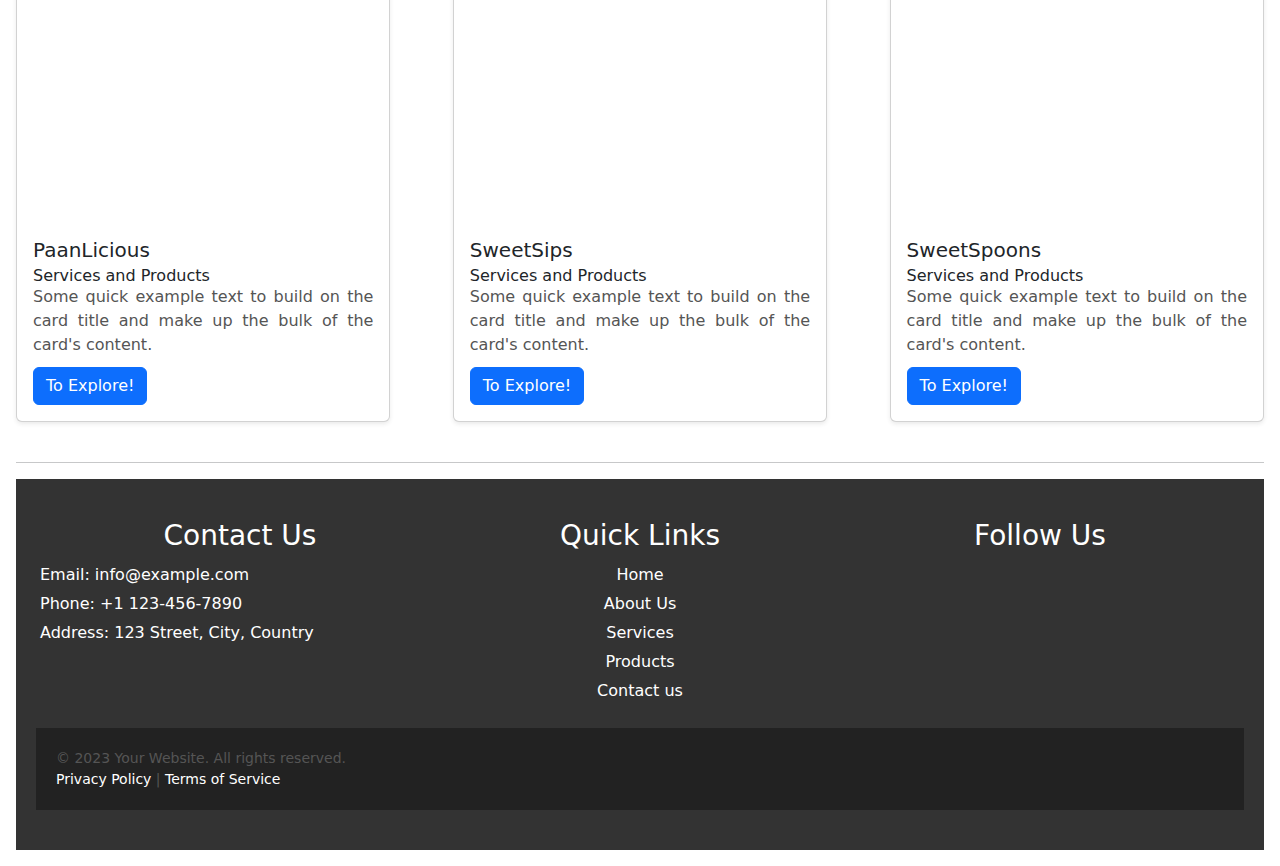
==== commit 554c7985: "Update index.html" ====
--- a/index.html
+++ b/index.html
@@ -9,12 +9,12 @@
     <link href="https://getbootstrap.com/docs/5.3/assets/css/docs.css" rel="stylesheet">
     <link rel="stylesheet" href="https://fonts.googleapis.com/css2?family=Material+Symbols+Outlined:opsz,wght,FILL,GRAD@20..48,100..700,0..1,-50..200" />
     <script src="https://cdn.jsdelivr.net/npm/bootstrap@5.3.0/dist/js/bootstrap.bundle.min.js"></script>
-    <link rel="stylesheet" href="/PaanBasket/index.css">
+    <link rel="stylesheet" href="index.css">
     <script src="https://kit.fontawesome.com/20c5629a29.js" crossorigin="anonymous"></script>
     <!--A Title-->
     <title>PAANLICIOUS</title>
     <!--For Favicon-->
-    <link rel="icon" type="image/jpg" href="logo 3.jpg">
+    <link rel="icon" type="image/jpg" href="logo.jpg">
     <style>
         .card-container {
             display: flex;
@@ -38,7 +38,7 @@
             </a>
             <div class="d-flex">
                 <a class="material-symbols-rounded me-4 mb-2 mb-sm-0" href="Docs/sivananda adhaar (2).pdf" target="_blank" download="Paanlicious Brochure">
-                    <img src="images/Download button.png" alt="Download Brochure logo" width="40" height="40" class="d-inline-block">
+                    <img src="Download button.png" alt="Download Brochure logo" width="40" height="40" class="d-inline-block">
                 </a>
                 <button class="navbar-toggler" type="button" data-bs-toggle="offcanvas" data-bs-target="#offcanvasNavbar" aria-controls="offcanvasNavbar" aria-label="Toggle navigation">
                     <span class="navbar-toggler-icon"></span>
--- a/index.css
+++ b/index.css
@@ -0,0 +1,315 @@
+@import url("https://fonts.googleapis.com/css2?family=Bree+Serif&family=Caveat:wght@400;700&family=Lobster&family=Monoton&family=Open+Sans:ital,wght@0,400;0,700;1,400;1,700&family=Playfair+Display+SC:ital,wght@0,400;0,700;1,700&family=Playfair+Display:ital,wght@0,400;0,700;1,700&family=Roboto:ital,wght@0,400;0,700;1,400;1,700&family=Source+Sans+Pro:ital,wght@0,400;0,700;1,700&family=Work+Sans:ital,wght@0,400;0,700;1,700&display=swap");
+
+.banner-section-bg-container {
+    background-image: url("../images/PaanLicious\ is\ an\ en\ \(4\).jpg");
+    height: 60vh;
+    background-size: cover;
+}
+
+.banner-heading {
+    background: linear-gradient(51deg,#ffd700, #ffffff);
+    -webkit-background-clip: text;
+    -webkit-text-fill-color: transparent;
+    font-size: 48px;
+    font-weight: bold;
+    
+}
+p {
+    color: #555;
+    text-align: justify;
+    line-height: 1.5;
+    margin-bottom: 10px;
+  }
+
+  .benefits {
+    background-color: #f5f5f5;
+    padding: 20px;
+    text-align: justify;
+    border-radius: 10px;
+    margin-top: 20px;
+  }
+
+  .benefits h2 {
+    color: #333;
+    text-align: justify;
+    margin-bottom: 10px;
+  }
+
+  .benefits ul {
+    list-style-type: disc;
+    margin-left: 20px;
+    margin-bottom: 10px;
+  }
+
+  .disadvantages {
+    background-color: #f5f5f5;
+    padding: 20px;
+    text-align: justify;
+    border-radius: 10px;
+    margin-top: 20px;
+  }
+
+  .disadvantages h2 {
+    color: #333;
+    margin-bottom: 10px;
+  }
+
+  .disadvantages ul {
+    list-style-type: disc;
+    margin-left: 20px;
+    margin-bottom: 10px;
+  }
+  .back-button-icon {
+    margin-right: 5px;
+  }
+
+  .back-button:hover {
+    background-color: #555;
+  }
+  h1 {
+    color: #333;
+    text-align: center;
+  }
+
+  .content {
+    background-color: #fff;
+    border-radius: 10px;
+    padding: 20px;
+    margin-bottom: 20px;
+    box-shadow: 0 2px 5px rgba(0, 0, 0, 0.1);
+  }
+
+  .note {
+    background-color: #fce8e8;
+    color: #cc0000;
+    text-align: justify;
+    padding: 10px;
+    border-radius: 5px;
+    margin-top: 20px;
+    font-weight: bold;
+  }
+
+.banner-caption {
+    background: linear-gradient(51deg,#ffd700, #ffffff);
+    -webkit-background-clip: text;
+    -webkit-text-fill-color: transparent;
+    font-size: 24px;
+    text-align: center;
+    font-weight: bold;
+}
+
+.custom-button {
+    color: white;
+    background-image: linear-gradient(#d0b200, #a58d00);
+    width: 130px;
+    height: 45px;
+    border-width: 0;
+    border-radius: 8px;
+    margin-right: 10px;
+}
+
+.custom-outline-button {
+    color: #ffffff;
+    background-color: black;
+    width: 130px;
+    height: 45px;
+    border-style: solid;
+    border-width: 2px;
+    border-color: #ffa500;
+    border-radius: 8px;
+}
+.card {
+    box-shadow: 0 2px 4px rgba(46, 45, 45, 0.1);
+  }
+.wcu-section {
+    background-color: #f9fbfe;
+}
+
+.wcu-section-heading {
+    color: #183b56;
+    font-family: "Roboto";
+    font-size: 28px;
+    font-weight: 700;
+}
+
+.wcu-section-description {
+    color: #5a7184;
+    font-family: "Roboto";
+    font-size: 16px;
+}
+
+.wcu-card {
+    text-align: center;
+    background-color: white;
+    border-style: solid;
+    border-width: 1px;
+    border-color: #e5eaf4;
+    border-radius: 16px;
+}
+
+.wcu-card-image {
+    width: 87px;
+    height: 90px;
+}
+
+.wcu-card-title {
+    color: #323f4b;
+    font-family: "Roboto";
+    font-size: 22px;
+    font-weight: 500;
+}
+
+.wcu-card-description {
+    color: #7b8794;
+    font-family: "Roboto";
+    font-size: 16px;
+}
+
+.offers {
+    color: #323f4b;
+    font-style: italic;
+    font-weight: 600;
+}
+
+.explore-menu-section {
+    background-color: white;
+}
+
+.menu-section-heading {
+    color: #183b56;
+    font-family: "Roboto";
+    font-size: 28px;
+    font-weight: 700;
+}
+
+.menu-item-image {
+    border-radius: 16px;
+}
+
+.menu-card-title {
+    color: #323f4b;
+    font-family: "Roboto";
+    font-size: 18px;
+    font-weight: 500;
+    margin-top: 24px;
+}
+
+.menu-item-link {
+    color: #d0b200;
+    font-family: "Roboto";
+    font-size: 14px;
+    font-weight: 500;
+}
+
+.menu-item-card {
+    border-radius: 16px;
+}
+
+
+
+.follow-us-section {
+    background-color: white;
+}
+
+.follow-us-section-heading {
+    text-align: center;
+    color: #183b56;
+    font-family: "Roboto";
+    font-size: 28px;
+    font-weight: 700;
+}
+footer {
+    background-color: #333;
+    color: #fff;
+    padding: 40px 20px;
+    text-align: center;
+  }
+  
+  .footer-content {
+    display: flex;
+    flex-wrap: wrap;
+    justify-content: space-between;
+    max-width: 1200px;
+    margin: 0 auto;
+  }
+  
+  .footer-contact,
+  .footer-links,
+  .footer-social {
+    flex: 1 1 300px;
+    margin-bottom: 20px;
+  }
+  
+  .footer-contact h3,
+  .footer-links h3,
+  .footer-social h3 {
+    color: #fff;
+    margin-bottom: 10px;
+  }
+  
+  .footer-contact p,
+  .footer-links ul,
+  .footer-social ul {
+    color: #fff;
+    margin: 0;
+    padding: 0;
+    list-style: none;
+  }
+  
+  .footer-contact p {
+    margin-bottom: 5px;
+  }
+  
+  .footer-links ul li {
+    margin-bottom: 5px;
+  }
+  
+  .footer-links ul li a {
+    color: #fff;
+    text-decoration: none;
+  }
+  
+  .footer-links ul li a:hover {
+    text-decoration: underline;
+  }
+  
+  .footer-social ul {
+    display: flex;
+    justify-content: center;
+  }
+  
+  .footer-social ul li {
+    margin: 0 5px;
+  }
+  
+  .footer-social ul li a {
+    color: #fff;
+    text-decoration: none;
+    font-size: 20px;
+    transition: color 0.3s ease;
+  }
+  
+  .footer-social ul li a:hover {
+    color: #999;
+  }
+  
+  .footer-bottom {
+    background-color: #222;
+    padding: 20px;
+    font-size: 14px;
+    text-align: center;
+  }
+  
+  .footer-bottom p {
+    margin: 0;
+  }
+  
+  .footer-bottom a {
+    color: #fff;
+    text-decoration: none;
+  }
+  
+  .footer-bottom a:hover {
+    text-decoration: underline;
+  }
+  